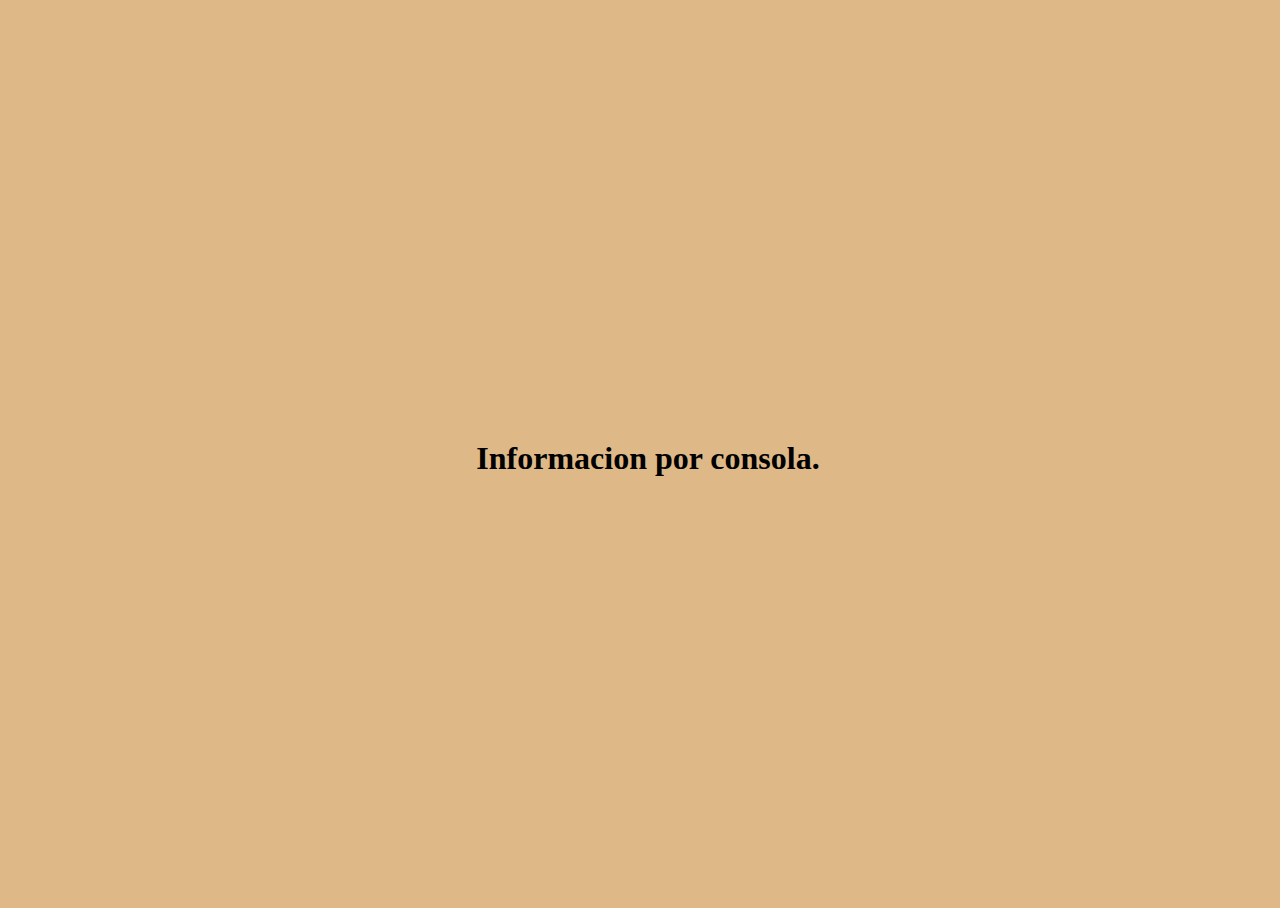
==== T1-Piedra-Papel-Tijera/index.html @ a00a8ad0 "terminado el diseño basico del maquetado html y estilos" ====
<!DOCTYPE html>
<html lang="en">

<head>
    <meta charset="UTF-8">
    <meta http-equiv="X-UA-Compatible" content="IE=edge">
    <meta name="viewport" content="width=device-width, initial-scale=1.0">
    <title>Piedra Papel Tijera</title>
    <link rel="stylesheet" href="css/style.css">
</head>

<body>
    <h1>
        Informacion por consola.
    </h1>
    <script src="scripts/app.js"></script>
</body>

</html>
---- T1-Piedra-Papel-Tijera/css/style.css ----
html {
  height: 100%;
  width: 100%;
}

html body {
  background-color: burlywood;
  height: 100%;
  width: 100%;
  display: -webkit-box;
  display: -ms-flexbox;
  display: flex;
  -webkit-box-pack: center;
      -ms-flex-pack: center;
          justify-content: center;
  -webkit-box-align: center;
      -ms-flex-align: center;
          align-items: center;
}

html body h1 {
  color: black;
}
/*# sourceMappingURL=style.css.map */
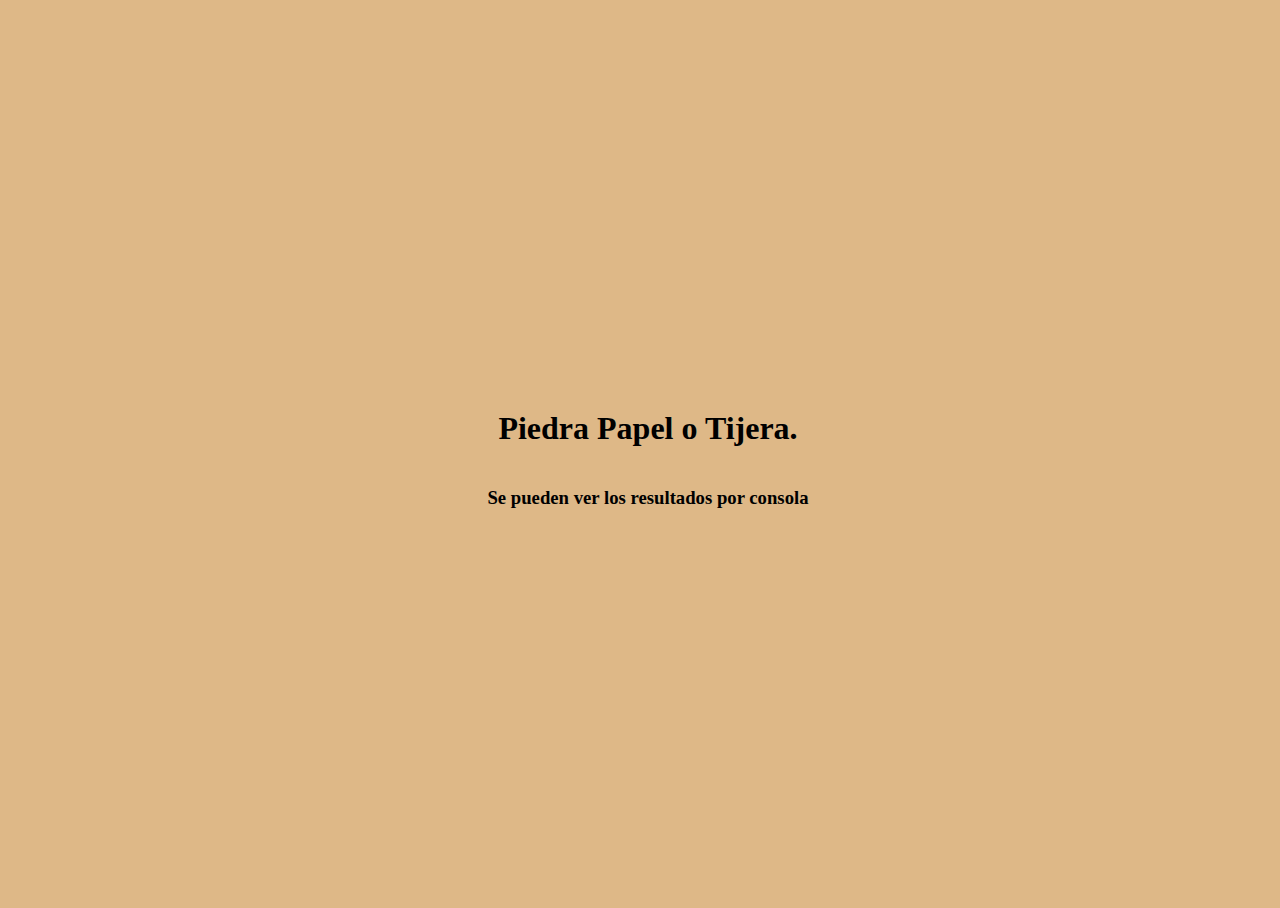
==== commit d4885907: "Subo el ejercicio numero 1" ====
--- a/T1-Piedra-Papel-Tijera/index.html
+++ b/T1-Piedra-Papel-Tijera/index.html
@@ -10,9 +10,15 @@
 </head>
 
 <body>
+    <div>
     <h1>
-        Informacion por consola.
+        Piedra Papel o Tijera.
     </h1>
+    <h3>
+        Se pueden ver los resultados por consola
+    </h3>
+    
+</div>
     <script src="scripts/app.js"></script>
 </body>
 
--- a/T1-Piedra-Papel-Tijera/css/style.css
+++ b/T1-Piedra-Papel-Tijera/css/style.css
@@ -18,7 +18,19 @@
           align-items: center;
 }
 
-html body h1 {
-  color: black;
+html body div {
+  display: -webkit-box;
+  display: -ms-flexbox;
+  display: flex;
+  -webkit-box-pack: center;
+      -ms-flex-pack: center;
+          justify-content: center;
+  -webkit-box-align: center;
+      -ms-flex-align: center;
+          align-items: center;
+  -webkit-box-orient: vertical;
+  -webkit-box-direction: normal;
+      -ms-flex-direction: column;
+          flex-direction: column;
 }
 /*# sourceMappingURL=style.css.map */